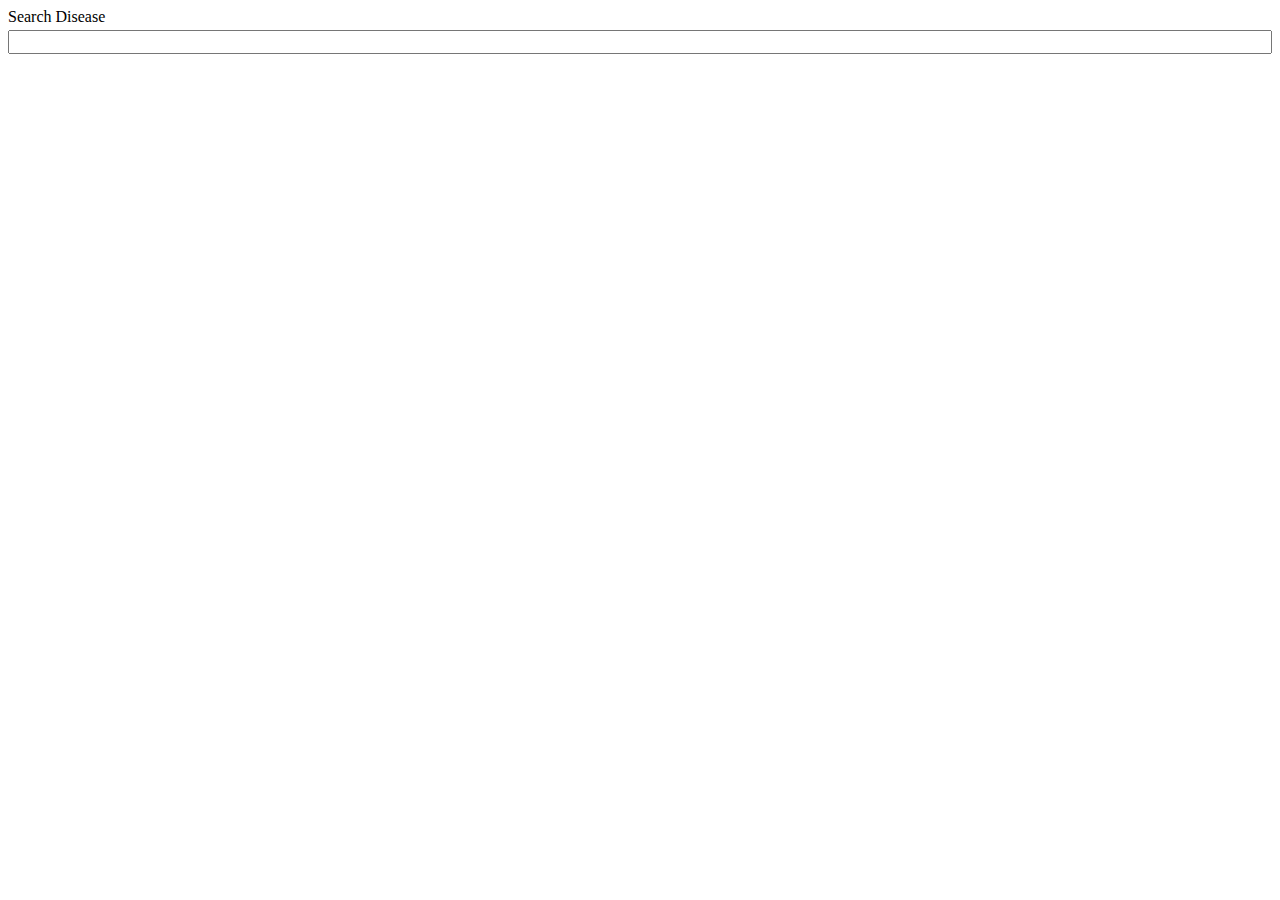
==== index.html @ 8a0bb38c "first commit" ====
<!DOCTYPE html>
<html lang="en">
  <head>
    <meta charset="UTF-8" />
    <meta http-equiv="X-UA-Compatible" content="IE=edge" />
    <meta name="viewport" content="width=device-width, initial-scale=1.0" />
    <link rel="stylesheet" href="style.css" />
    <title>Search Test</title>
  </head>
  <body>
    <div class="search-wrapper">
      <label for="search">Search Disease</label>
      <input type="search" id="search" data-search />
    </div>
    <div class="disease-cards" data-disease-cards-container></div>
    <template data-disease-template>
      <div class="card">
        <a
          class="header"
          id="diseaseLink"
          href="pageDisplay.html"
          data-header
        ></a>
      </div>
    </template>
    <div id="display"></div>
    <script src="script.js" defer></script>
  </body>
</html>
---- style.css ----
.search-wrapper {
  display: flex;
  flex-direction: column;
  gap: 0.25rem;
}

input {
  font-size: 1rem;
}

.disease-cards {
  display: block;
  margin-top: 1rem;
}

.card {
  border: 1px solid black;
  background-color: white;
  padding: 0.5rem;
  margin: 5px 5px;
}

.card > .header {
  margin-bottom: 0.25rem;
}

.card a {
  text-decoration: none;
  color: black;
  font-weight: bold;
  font-size: large;
}

.hide {
  display: none;
}

.textDiseases {
  text-decoration: none;
  color: black;
  font-weight: bold;
  transition: 0.7s all;
}

.textDiseases:hover {
  border-bottom: 1px solid blue;
  color: blue;
  transition: 0.7s all;
}

#display{
  margin: 10px;
}
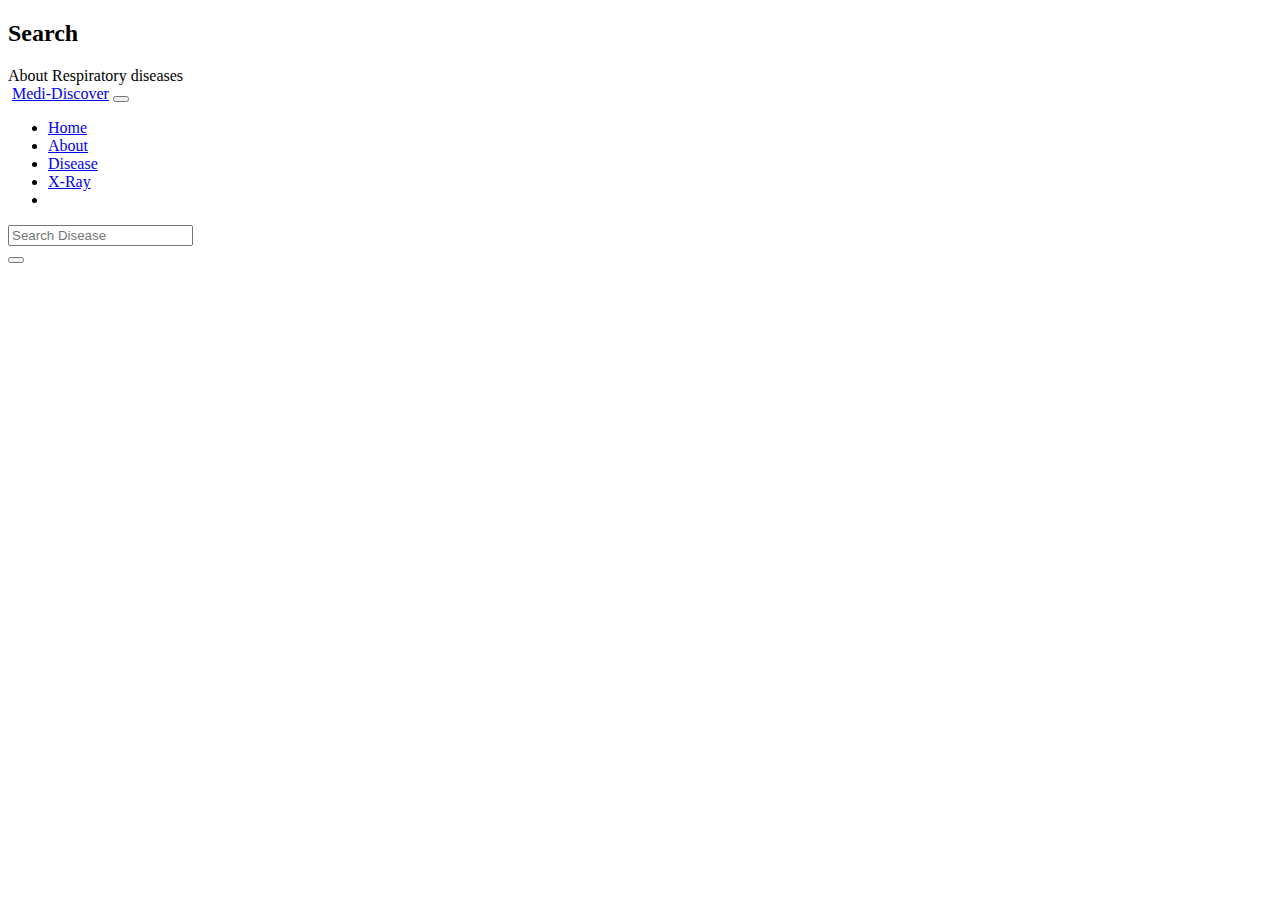
==== commit 067c3cf6: "Update index.html" ====
--- a/index.html
+++ b/index.html
@@ -1,29 +1,190 @@
 <!DOCTYPE html>
 <html lang="en">
-  <head>
+
+<head>
     <meta charset="UTF-8" />
     <meta http-equiv="X-UA-Compatible" content="IE=edge" />
     <meta name="viewport" content="width=device-width, initial-scale=1.0" />
-    <link rel="stylesheet" href="style.css" />
+    <link rel="preconnect" href="https://fonts.googleapis.com" />
+    <link rel="preconnect" href="https://fonts.gstatic.com" crossorigin />
+    <link href="https://fonts.googleapis.com/css2?family=Noto+Serif&family=Poppins:wght@500;600;800&family=Roboto+Slab:wght@300;400;600&display=swap" rel="stylesheet" />
+    <link rel="stylesheet" href="../node_modules/@fortawesome/fontawesome-free/css/all.min.css" />
+    <link rel="stylesheet" href="node_modules/animate.css/animate.css" />
+    <link rel="stylesheet" href="node_modules/animate.css/animate.compat.css" />
+    <link rel="stylesheet" href="css/all.min.css" />
+    <link rel="stylesheet" href="css/bootstrap.min.css" />
+    <link rel="stylesheet" href="css/style.css" />
+    <style>
+        df-messenger {
+            margin: 0;
+            padding: 0;
+            position: fixed;
+            right: 0;
+            transform: translateX(50%) translateY(50%);
+            bottom: 3px;
+        }
+    </style>
     <title>Search Test</title>
-  </head>
-  <body>
-    <div class="search-wrapper">
-      <label for="search">Search Disease</label>
-      <input type="search" id="search" data-search />
+</head>
+
+<body class="bgSearch">
+    <div id="loading" class="position-fixed top-0 bottom-0 start-0 end-0">
+        <i class="fa-solid fa-spinner text-white fa-spin fa-5x"></i>
     </div>
-    <div class="disease-cards" data-disease-cards-container></div>
-    <template data-disease-template>
-      <div class="card">
-        <a
-          class="header"
-          id="diseaseLink"
-          href="pageDisplay.html"
-          data-header
-        ></a>
+
+    
+<section id="searchHome">
+    <div
+    class="backgrXray position-relative text-white d-flex justify-content-center align-items-center"
+  >
+    <div class="text-center headIndexXray">
+      <h2 class="h1 fs-1 fontNavXray">Search</h2>
+      <span class="border-bottom border-3 d-block borderXray m-auto"></span>
+      <a class="glitch" data-glitch="About Respiratory diseases">
+        About Respiratory  diseases</a
+      >
+    </div>
+    <div class="opacityXray position-absolute w-100 h-100"></div>
+
+    </div>
+    <a href="#searchBar" class="animated bounce downbottonHome"></a>
+  </section>
+
+    <div id="searchBar" class="container bg-light">
+        <!-- <div>
+        
+        <div class="position-relative ">
+          
+          <img src="picture/er.png" class="w-100 picSearch  " alt=""/>
+          <h2 class="headShearch">fwerfwefwe</h2>
+        <div class="backHeadImge  w-100 h-100 position-absolute top-0   "></div>
+        
+        </div>
+      
+      </div> -->
+        <nav class="navbar fixed-top navbar-expand-lg navbar-light bg-light">
+            <div class="container">
+                <img src="../css/images/WhatsApp Image 2022-05-30 at 1.32.29 PM.png" alt="" href="index.html" class="img-fluid navbar-brand imgLogo" />
+                <a class="ps-3 navbar-brand fw-bold text-white" href="index.html">
+            Medi-Discover</a
+          >
+          <button
+            class="navbar-toggler"
+            type="button"
+            data-bs-toggle="collapse"
+            data-bs-target="#navbarSupportedContent"
+            aria-controls="navbarSupportedContent"
+            aria-expanded="false"
+            aria-label="Toggle navigation"
+          >
+            <span class="navbar-toggler-icon"></span>
+          </button>
+          <div class="collapse navbar-collapse" id="navbarSupportedContent">
+            <ul class="navbar-nav ms-auto mb-2 mb-lg-0 fw-bold">
+              <li class="nav-item">
+                <a
+                  class="nav-link active navLinkHover text-white"
+                  aria-current="page"
+                  href="../index.html"
+                  >Home</a
+                >
+              </li>
+              <li class="nav-item">
+                <a class="nav-link navLinkHover text-white" href="../about.html"
+                  >About</a
+                >
+              </li>
+              <li class="nav-item">
+                <a
+                  class="nav-link navLinkHover text-white active"
+                  href="index.html"
+                  >Disease</a
+                >
+              </li>
+              <li class="nav-item">
+                <a
+                  class="nav-link fw-bold navLinkHover text-white"
+                  href="../checker.html"
+                  >X-Ray</a
+                >
+              </li>
+
+              <!-- <form class="d-flex">
+                    <input class="form-control me-2" type="search" placeholder="Search" aria-label="Search">
+                    <button class="btn btn-outline-success rounded-pill" type="submit">Search</button>
+                  </form> -->
+
+              <li class="nav-item mx-3 mt-2">
+                <div class="nav-link">
+                  <div id="switch">
+                    <div id="circle" class="">
+                      <i id="sunb" class="fa-solid fa-sun fa-xl"></i>
+                      <i
+                        id="moonB"
+                        class="fa-solid fa-moon d-none fa-xl text-white"
+                      ></i>
+                    </div>
+
+                    <!-- <div id="circle"></div> -->
+                  </div>
+                </div>
+              </li>
+            </ul>
+          </div>
+        </div>
+      </nav>
+
+
+
+      <!-- <div
+        class="backgrSearch position-relative text-white d-flex justify-content-center align-items-center mt-5"
+      >
+        <div class="opacitySearch position-absolute w-100 h-100"></div>
+        <h2 class="headIndex">Search About COVID19 disease</h2>
+      </div> -->
+      
+
+      <div class="search-wrapper pt-5">
+        <!-- <label for="search">Search Disease</label> -->
+        <input
+          type="search"
+          id="search"
+          placeholder="Search Disease"
+          class="rounded-pill border-1 form-control"
+          data-search
+        />
       </div>
-    </template>
+      <div class="disease-cards pb-5" data-disease-cards-container></div>
+      <template data-disease-template>
+        <div class="card bg-light">
+          <a
+            class="header"
+            id="diseaseLink"
+            href="pageDisplay.html"
+            data-header
+          ></a>
+            </div>
+            </template>
+            
+    </div>
+
+    
+
+    <button onclick="topFunction()" class="border-0 rounded-circle  position-fixed " id="myBtn" title="Go to top"><i class="fa-solid fa-angles-up text-white fa-xl"></i> </button>
+
     <div id="display"></div>
-    <script src="script.js" defer></script>
+
+    <script src="../node_modules/bootstrap/dist/js/bootstrap.bundle.min.js"></script>
+    <script src="../node_modules/jquery/dist/jquery.min.js"></script>
+    <script src="../node_modules/jquery/dist/jquery-migrate-1.2.1.min.js"></script>
+    <script src="../node_modules/slick-carousel/slick/slick.min.js"></script>
+    <script src="../node_modules/wow.js/dist/wow.min.js"></script>
+    <script src="../node_modules/typed.js/lib/typed.min.js"></script>
+    <script src="js/jquery-3.6.0.js"></script>
+    <script src="bootstrap.js"></script>
+    <df-messenger df-cx="true" chat-title="Healthcare" agent-id="888bbc33-4e22-4c4b-8f96-738d3dc90669" language-code="en">
+    </df-messenger>
+    <script src="js/script.js" defer></script>
+    <script src="../js/app.js" defer></script>
   </body>
 </html>
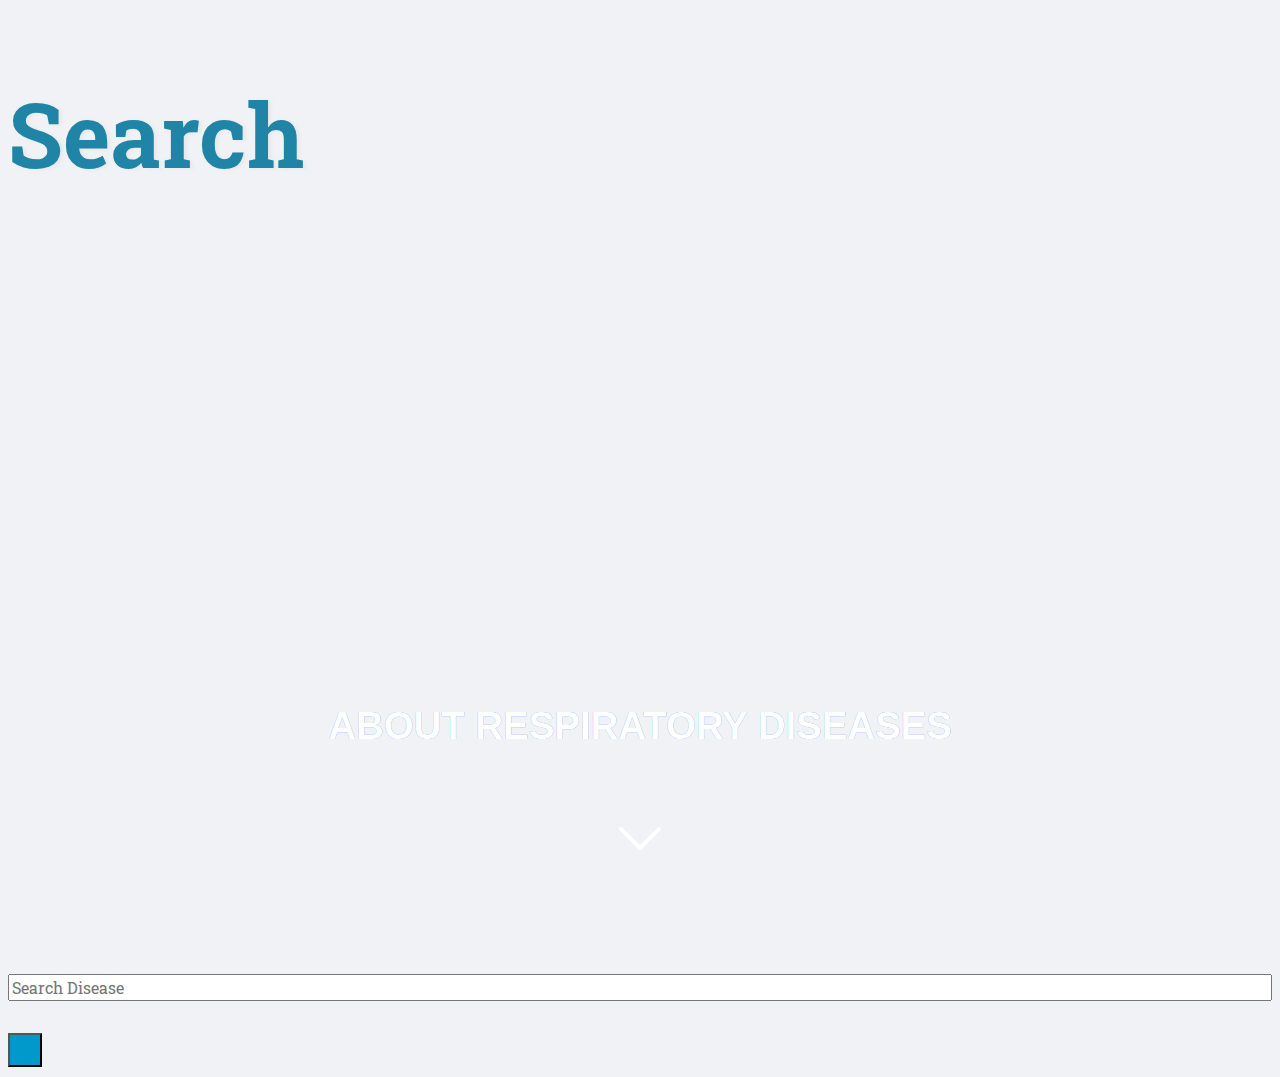
==== commit 98d2b09a: "Update index.html" ====
--- a/index.html
+++ b/index.html
@@ -8,12 +8,7 @@
     <link rel="preconnect" href="https://fonts.googleapis.com" />
     <link rel="preconnect" href="https://fonts.gstatic.com" crossorigin />
     <link href="https://fonts.googleapis.com/css2?family=Noto+Serif&family=Poppins:wght@500;600;800&family=Roboto+Slab:wght@300;400;600&display=swap" rel="stylesheet" />
-    <link rel="stylesheet" href="../node_modules/@fortawesome/fontawesome-free/css/all.min.css" />
-    <link rel="stylesheet" href="node_modules/animate.css/animate.css" />
-    <link rel="stylesheet" href="node_modules/animate.css/animate.compat.css" />
-    <link rel="stylesheet" href="css/all.min.css" />
-    <link rel="stylesheet" href="css/bootstrap.min.css" />
-    <link rel="stylesheet" href="css/style.css" />
+    <link rel="stylesheet" href="style.css" />
     <style>
         df-messenger {
             margin: 0;
@@ -62,79 +57,6 @@
         </div>
       
       </div> -->
-        <nav class="navbar fixed-top navbar-expand-lg navbar-light bg-light">
-            <div class="container">
-                <img src="../css/images/WhatsApp Image 2022-05-30 at 1.32.29 PM.png" alt="" href="index.html" class="img-fluid navbar-brand imgLogo" />
-                <a class="ps-3 navbar-brand fw-bold text-white" href="index.html">
-            Medi-Discover</a
-          >
-          <button
-            class="navbar-toggler"
-            type="button"
-            data-bs-toggle="collapse"
-            data-bs-target="#navbarSupportedContent"
-            aria-controls="navbarSupportedContent"
-            aria-expanded="false"
-            aria-label="Toggle navigation"
-          >
-            <span class="navbar-toggler-icon"></span>
-          </button>
-          <div class="collapse navbar-collapse" id="navbarSupportedContent">
-            <ul class="navbar-nav ms-auto mb-2 mb-lg-0 fw-bold">
-              <li class="nav-item">
-                <a
-                  class="nav-link active navLinkHover text-white"
-                  aria-current="page"
-                  href="../index.html"
-                  >Home</a
-                >
-              </li>
-              <li class="nav-item">
-                <a class="nav-link navLinkHover text-white" href="../about.html"
-                  >About</a
-                >
-              </li>
-              <li class="nav-item">
-                <a
-                  class="nav-link navLinkHover text-white active"
-                  href="index.html"
-                  >Disease</a
-                >
-              </li>
-              <li class="nav-item">
-                <a
-                  class="nav-link fw-bold navLinkHover text-white"
-                  href="../checker.html"
-                  >X-Ray</a
-                >
-              </li>
-
-              <!-- <form class="d-flex">
-                    <input class="form-control me-2" type="search" placeholder="Search" aria-label="Search">
-                    <button class="btn btn-outline-success rounded-pill" type="submit">Search</button>
-                  </form> -->
-
-              <li class="nav-item mx-3 mt-2">
-                <div class="nav-link">
-                  <div id="switch">
-                    <div id="circle" class="">
-                      <i id="sunb" class="fa-solid fa-sun fa-xl"></i>
-                      <i
-                        id="moonB"
-                        class="fa-solid fa-moon d-none fa-xl text-white"
-                      ></i>
-                    </div>
-
-                    <!-- <div id="circle"></div> -->
-                  </div>
-                </div>
-              </li>
-            </ul>
-          </div>
-        </div>
-      </nav>
-
-
 
       <!-- <div
         class="backgrSearch position-relative text-white d-flex justify-content-center align-items-center mt-5"
@@ -168,23 +90,10 @@
             
     </div>
 
-    
-
     <button onclick="topFunction()" class="border-0 rounded-circle  position-fixed " id="myBtn" title="Go to top"><i class="fa-solid fa-angles-up text-white fa-xl"></i> </button>
 
     <div id="display"></div>
-
-    <script src="../node_modules/bootstrap/dist/js/bootstrap.bundle.min.js"></script>
-    <script src="../node_modules/jquery/dist/jquery.min.js"></script>
-    <script src="../node_modules/jquery/dist/jquery-migrate-1.2.1.min.js"></script>
-    <script src="../node_modules/slick-carousel/slick/slick.min.js"></script>
-    <script src="../node_modules/wow.js/dist/wow.min.js"></script>
-    <script src="../node_modules/typed.js/lib/typed.min.js"></script>
-    <script src="js/jquery-3.6.0.js"></script>
-    <script src="bootstrap.js"></script>
-    <df-messenger df-cx="true" chat-title="Healthcare" agent-id="888bbc33-4e22-4c4b-8f96-738d3dc90669" language-code="en">
-    </df-messenger>
-    <script src="js/script.js" defer></script>
-    <script src="../js/app.js" defer></script>
+    <script src="script.js" defer></script>
+    <script src="app.js" defer></script>
   </body>
 </html>
--- a/style.css
+++ b/style.css
@@ -0,0 +1,756 @@
+* {
+  font-family: "Noto Serif", serif;
+  font-family: "Poppins", sans-serif;
+  font-family: "Roboto Slab", serif;
+  text-transform: capitalize;
+}
+
+body {
+  color: #000;
+  overflow: hidden;
+}
+
+.bgSearch {
+  background-color: #f0f2f5;
+}
+.search-wrapper {
+  display: flex;
+  flex-direction: column;
+  gap: 0.25rem;
+}
+
+input {
+  font-size: 1rem;
+}
+
+.diseaseName {
+  margin: 2rem;
+}
+.disease-cards {
+  display: block;
+  margin-top: 2rem;
+}
+
+.card {
+  border-radius: 32px;
+  background-color: white;
+  padding: 0.5rem;
+  margin: 15px 15px;
+}
+
+.card > .header {
+  margin-bottom: 0.25rem;
+}
+.header {
+  background-color: white;
+}
+body.dark .header {
+  background-color: rgb(20 21 26);
+}
+/* .header:hover
+{
+  background-color: #F0F2F5;
+}
+.card:hover
+{
+  background-color: #F0F2F5;
+} */
+
+.card a {
+  text-decoration: none;
+  color: black;
+  font-weight: bold;
+  font-size: large;
+  margin-left: 1rem;
+}
+body.dark .card a {
+  text-decoration: none;
+  color: white;
+  font-weight: bold;
+  font-size: large;
+  margin-left: 1rem;
+}
+.hide {
+  display: none;
+}
+
+.textDiseases {
+  text-decoration: none;
+  color: black;
+  font-weight: bold;
+  transition: 0.7s all;
+}
+
+/* .textDiseases:hover {
+ 
+  color: blue ;
+   transition: 0.7s all; 
+} */
+
+#display {
+  margin: 10px;
+}
+
+/* .picSearch
+{
+  border-bottom-left-radius: 1.25rem;
+  border-bottom-right-radius: 1.25rem;
+}
+.backHeadImge
+{
+  background-color: rgba(0, 0, 0, 0.7);
+  border-bottom-left-radius: 1.25rem;
+  border-bottom-right-radius: 1.25rem;
+} */
+
+body {
+  color: #000;
+  overflow: hidden;
+  /* background-color: #f0f2f5; */
+  /* background-color: #F5F7F9; */
+  /* background: linear-gradient(
+    to top,
+    #8fd9f1,
+    #83cfe8,
+    #78c6df,
+    #6cbcd7,
+    #60b3ce,
+    #57acc8,
+    #4ea4c2,
+    #449dbc,
+    #3c97b6,
+    #3390b1,
+    #2a8aab,
+    #1f84a6
+  ); */
+}
+/*Primary style*/
+
+.bg-light {
+  background: #fff !important;
+  transition: all 200ms linear;
+}
+body.hero-anime p {
+  opacity: 0;
+  transform: translateY(40px);
+  transition-delay: 1700ms;
+}
+h1 span {
+  display: inline-block;
+  transition: all 300ms linear;
+  opacity: 1;
+  transform: translate(0);
+}
+body.hero-anime h1 span:nth-child(1) {
+  opacity: 0;
+  transform: translateY(-20px);
+}
+body.hero-anime h1 span:nth-child(2) {
+  opacity: 0;
+  transform: translateY(-30px);
+}
+body.hero-anime h1 span:nth-child(3) {
+  opacity: 0;
+  transform: translateY(-50px);
+}
+body.hero-anime h1 span:nth-child(4) {
+  opacity: 0;
+  transform: translateY(-10px);
+}
+body.hero-anime h1 span:nth-child(5) {
+  opacity: 0;
+  transform: translateY(-50px);
+}
+body.hero-anime h1 span:nth-child(6) {
+  opacity: 0;
+  transform: translateY(-20px);
+}
+body.hero-anime h1 span:nth-child(7) {
+  opacity: 0;
+  transform: translateY(-40px);
+}
+body.hero-anime h1 span:nth-child(8) {
+  opacity: 0;
+  transform: translateY(-10px);
+}
+body.hero-anime h1 span:nth-child(9) {
+  opacity: 0;
+  transform: translateY(-30px);
+}
+body.hero-anime h1 span:nth-child(10) {
+  opacity: 0;
+  transform: translateY(-20px);
+}
+h1 span:nth-child(1) {
+  transition-delay: 1000ms;
+}
+h1 span:nth-child(2) {
+  transition-delay: 700ms;
+}
+h1 span:nth-child(3) {
+  transition-delay: 900ms;
+}
+h1 span:nth-child(4) {
+  transition-delay: 800ms;
+}
+h1 span:nth-child(5) {
+  transition-delay: 1000ms;
+}
+h1 span:nth-child(6) {
+  transition-delay: 700ms;
+}
+h1 span:nth-child(7) {
+  transition-delay: 900ms;
+}
+h1 span:nth-child(8) {
+  transition-delay: 800ms;
+}
+h1 span:nth-child(9) {
+  transition-delay: 600ms;
+}
+h1 span:nth-child(10) {
+  transition-delay: 700ms;
+}
+body.hero-anime h1 span:nth-child(11) {
+  opacity: 0;
+  transform: translateY(30px);
+}
+body.hero-anime h1 span:nth-child(12) {
+  opacity: 0;
+  transform: translateY(50px);
+}
+body.hero-anime h1 span:nth-child(13) {
+  opacity: 0;
+  transform: translateY(20px);
+}
+body.hero-anime h1 span:nth-child(14) {
+  opacity: 0;
+  transform: translateY(30px);
+}
+body.hero-anime h1 span:nth-child(15) {
+  opacity: 0;
+  transform: translateY(50px);
+}
+h1 span:nth-child(11) {
+  transition-delay: 1300ms;
+}
+h1 span:nth-child(12) {
+  transition-delay: 1500ms;
+}
+h1 span:nth-child(13) {
+  transition-delay: 1400ms;
+}
+h1 span:nth-child(14) {
+  transition-delay: 1200ms;
+}
+h1 span:nth-child(15) {
+  transition-delay: 1450ms;
+}
+#switch,
+#circle {
+  cursor: pointer;
+  transition: all 300ms linear;
+}
+#switch {
+  width: 60px;
+  height: 8px;
+  border: 2px solid rgb(13, 87, 112);
+  border-radius: 27px;
+  background: #000;
+  position: relative;
+  display: block;
+  margin: 0 auto;
+  text-align: center;
+  opacity: 1;
+  transform: translate(0);
+  transition: all 300ms linear;
+  transition-delay: 1900ms;
+}
+#circle i {
+  color: gold;
+}
+body.hero-anime #switch {
+  opacity: 0;
+  transform: translateY(40px);
+  transition-delay: 1900ms;
+}
+#circle {
+  position: absolute;
+  top: -11px;
+  left: -13px;
+  width: 26px;
+  height: 26px;
+}
+.switched {
+  border-color: #000 !important;
+  background: #09c !important;
+}
+.switched #circle {
+  left: 43px;
+  /* box-shadow: 0 4px 4px rgba(26, 53, 71, 0.25), 0 0 0 1px rgba(26, 53, 71, 0.07); */
+}
+
+.dropdown-item {
+  padding: 3px 15px;
+  color: #212121;
+  border-radius: 2px;
+  transition: all 200ms linear;
+}
+.dropdown-item:hover,
+.dropdown-item:focus {
+  color: #fff;
+  background: rgba(129, 103, 169, 0.6);
+}
+
+body.dark {
+  color: #fff;
+  background: #1f2029;
+}
+body.dark .footerImage {
+  background-color: #000;
+}
+body.dark .footerIcon i {
+  color: #fff !important;
+  transition: all 0.5s;
+}
+body.dark #home {
+  font-family: "Trebuchet MS", "Lucida Sans Unicode", "Lucida Grande",
+    "Lucida Sans", Arial, sans-serif;
+  background-color: #000;
+}
+body.dark .footerIcon i:hover {
+  color: #09c !important;
+}
+body.dark .accordion-item {
+  background-color: #343a40 !important;
+}
+body.dark .accordion-button {
+  background-color: #000;
+  color: #fff;
+}
+body.dark .accordion-button:not(.collapsed) {
+  background-color: #000;
+  color: #0c63e4;
+}
+body.dark .navbar-brand img {
+  filter: brightness(100%);
+}
+body.dark h1 {
+  color: #fff;
+}
+body.dark h1 span {
+  transition-delay: 0ms !important;
+}
+body.dark p {
+  color: #fff;
+  transition-delay: 0ms !important;
+}
+body.dark .bg-light {
+  background: #14151a !important;
+}
+body.dark .bgArticle {
+  background: #14151a !important;
+}
+body.dark .start-header {
+  box-shadow: 0 10px 30px 0 rgba(0, 0, 0, 0.15);
+}
+body.dark .start-header.scroll-on {
+  box-shadow: 0 5px 10px 0 rgba(0, 0, 0, 0.15);
+}
+
+body.dark .nav-link {
+  color: #fff !important;
+}
+body.dark .nav-item.active .nav-link {
+  color: #999 !important;
+}
+body.dark .dropdown-menu {
+  color: #fff;
+  background: #1f2029;
+  box-shadow: 0 5px 10px 0 rgba(0, 0, 0, 0.25);
+}
+body.dark .dropdown-item {
+  color: #fff;
+}
+body.dark .navbar-light .navbar-toggler-icon {
+  border-bottom: 1px solid #fff;
+}
+body.dark .navbar-light .navbar-toggler-icon:after,
+body.dark .navbar-light .navbar-toggler-icon:before {
+  background: #fff;
+}
+body.dark .slick-prev:before,
+body.dark .slick-next:before {
+  color: #fff;
+}
+body.dark .bgArticle {
+  background: #14151a !important;
+}
+body.dark .start-header {
+  box-shadow: 0 10px 30px 0 rgba(0, 0, 0, 0.15);
+}
+body.dark .start-header.scroll-on {
+  box-shadow: 0 5px 10px 0 rgba(0, 0, 0, 0.15);
+}
+
+body.dark .nav-link {
+  color: #fff !important;
+}
+body.dark .nav-item.active .nav-link {
+  color: #999 !important;
+}
+body.dark .dropdown-menu {
+  color: #fff;
+  background: #1f2029;
+  box-shadow: 0 5px 10px 0 rgba(0, 0, 0, 0.25);
+}
+body.dark .dropdown-item {
+  color: #fff;
+}
+body.dark .navbar-light .navbar-toggler-icon {
+  border-bottom: 1px solid #fff;
+}
+body.dark .navbar-light .navbar-toggler-icon:after,
+body.dark .navbar-light .navbar-toggler-icon:before {
+  background: #fff;
+}
+body.dark .navbar-toggler[aria-expanded="true"] .navbar-toggler-icon {
+  border-color: transparent;
+}
+/* ---------------------------------------------------navbar------------------------------------------------------- */
+.navbar {
+  z-index: 88888888;
+  /* background-color: #1e5569 !important; */
+  background-color: rgba(42, 92, 111, 0.5) !important;
+}
+.navLinkHover:hover {
+  color: #1f84a6 !important;
+  font-size: 20px;
+}
+body.dark .navbar-brand img {
+  filter: brightness(100%);
+}
+body.dark h1 {
+  color: #fff;
+}
+body.dark h1 span {
+  transition-delay: 0ms !important;
+}
+body.dark p {
+  color: #fff;
+  transition-delay: 0ms !important;
+}
+body.dark .bg-light {
+  background: #14151a !important;
+}
+
+body.dark .start-header {
+  box-shadow: 0 10px 30px 0 rgba(0, 0, 0, 0.15);
+}
+body.dark .start-header.scroll-on {
+  box-shadow: 0 5px 10px 0 rgba(0, 0, 0, 0.15);
+}
+
+body.dark .nav-link {
+  color: #fff !important;
+}
+body.dark .nav-item.active .nav-link {
+  color: #999 !important;
+}
+body.dark .dropdown-menu {
+  color: #fff;
+  background: #1f2029;
+  box-shadow: 0 5px 10px 0 rgba(0, 0, 0, 0.25);
+}
+body.dark .dropdown-item {
+  color: #fff;
+}
+body.dark .navbar-light .navbar-toggler-icon {
+  border-bottom: 1px solid #fff;
+}
+body.dark .navbar-light .navbar-toggler-icon:after,
+body.dark .navbar-light .navbar-toggler-icon:before {
+  background: #fff;
+}
+body.dark .navbar
+{
+  background-color: #2c2f2e6b !important;
+}
+body.dark .navbar-toggler[aria-expanded="true"] .navbar-toggler-icon {
+  border-color: transparent;
+}
+body.dark .navLinkHover:hover {
+  color: #1f84a6 !important;
+  font-size: 20px;
+}
+body.dark .dropdown-item {
+  color: #fff !important;
+}
+.imgLogo {
+  width: 70px;
+  margin: 0;
+}
+.backgrSearch {
+  background-image: url(../picture/care-connection-device-diagnosis.jpg);
+  background-size: 100% 100%;
+  height: 20rem;
+  border-top-right-radius: 20px;
+  border-top-left-radius: 20px;
+}
+.opacitySearch {
+  background-color: rgba(0, 0, 0, 0.7);
+  border-top-right-radius: 20px;
+  border-top-left-radius: 20px;
+}
+.headIndex {
+  z-index: 22222222;
+}
+
+.searchColor {
+  color: #4aade9;
+}
+.searchColorH1 {
+  color: #17509e;
+}
+/* -------------------------------------------------------------footer------------------------------------------------------------ */
+body.dark .footerImage {
+  background-color: #14151a;
+}
+body.dark .footerIcon i {
+  color: #fff !important;
+  transition: all 0.5s;
+}
+body.dark .footerIcon i:hover {
+  color: #09c !important;
+}
+body.dark .hoverIconFooter {
+  color: #fff !important;
+}
+body.dark .hoverIconFooter:hover {
+  color: #4aade9 !important;
+}
+/* -----------------------------------------------------------------footer----------------------------------------------------------------------- */
+#footer {
+  background-color: #f4f9fc;
+}
+.bordFooter {
+  height: 3px;
+  width: 40px;
+  background: #4aade9;
+}
+.hoverIconFooter {
+  color: #6c757d;
+}
+.hoverIconFooter:hover {
+  color: #4aade9 !important;
+}
+
+.hrFooter {
+  width: 1000px;
+  margin: auto;
+}
+.frameFooter {
+  width: 250px;
+  border: 3px solid #6c757d;
+  padding: 5px;
+  margin-left: 100px;
+}
+footer h2 {
+  letter-spacing: 1px;
+  position: relative;
+  z-index: 99;
+}
+.uniqeColor
+{
+  color: #1f84a6;
+}
+.footerIcon i {
+  transition: all 0.5s;
+}
+.footerIcon i:hover {
+  color: #09c !important;
+}
+.imgLogoFooter {
+  width: 30px;
+  margin: 0px;
+}
+/*******************************************************************************************/
+.backgrXray
+{
+    background-image: url(../picture/care-connection-device-diagnosis.jpg);
+    background-size: 100% 100%;
+    background-repeat: no-repeat;
+    height:  100vh;;
+}
+.opacityXray
+{
+    background-color: rgba(0, 0, 0, 0.7);
+}
+.headIndexXray
+{
+    z-index: 22222222;
+    /* font-size: 50px; */
+}
+.fontNavXray
+{
+  /* color: #0c63e4; */
+  color: #1f84a6;
+  text-shadow: 3px 1px 3px #e3e0e087;
+
+}
+.borderXray
+{
+   background-color: #1f84a6 !important;
+  color: #1f84a6 !important;
+  width: 50px;
+}
+.fontNavXray
+{
+  font-size: 7vw !important;
+}
+
+.glitch {
+  font-size: 3vw;
+  font-family: 'Raleway', sans-serif;
+  font-weight: 700;
+  text-decoration: none;
+  text-transform: uppercase;
+  position: absolute;
+  bottom: 130px;
+  left: 50%;
+  transform: translate(-50%, -50%);
+  margin: 0;
+  color: #fff;
+ 
+}
+.glitch:before, .glitch:after {
+  display: block;
+  content: attr(data-glitch);
+  text-transform: uppercase;
+  position: absolute;
+  top: 0;
+  left: 0;
+  height: 100%;
+  width: 100%;
+  opacity: 0.8;
+}
+.glitch:after {
+  color: #f0f;
+  z-index: -2;
+}
+.glitch:before {
+  color: #0ff;
+  z-index: -1;
+}
+.glitch:hover:before {
+  animation: glitch 0.3s cubic-bezier(0.25, 0.46, 0.45, 0.94) both 5;
+}
+.glitch:hover:after {
+  animation: glitch 0.3s cubic-bezier(0.25, 0.46, 0.45, 0.94) reverse both 5;
+}
+/* @media only screen and (max-width: 400px) {
+  .glitch {
+    font-size: 0.5rem;
+
+ } */
+@keyframes glitch {
+  0% {
+    transform: translate(0);
+ }
+  20% {
+    transform: translate(-5px, 5px);
+ }
+  40% {
+    transform: translate(-5px, -5px);
+ }
+  60% {
+    transform: translate(5px, 5px);
+ }
+  80% {
+    transform: translate(5px, -5px);
+ }
+  to {
+    transform: translate(0);
+ }
+}
+/* ============================================================================================================= */
+
+#myBtn {
+  bottom: 20px;
+  left: 30px;
+  z-index: 99;
+  font-size: 18px;
+  outline: none;
+  background-color: #09c;
+  cursor: pointer;
+  padding: 15px;
+  
+}
+
+#myBtn:hover {
+  /* background-color: #7952B3; */
+  background-color: #1F2121;
+  color:#FFF300 !important ;
+}
+#myBtn i:hover {
+  color:#FFF300 !important ;
+}
+
+body.dark #myBtn 
+{
+  background-color: #09c;
+  color: #000 !important;
+}
+body.dark #myBtn:hover 
+{
+  background-color: #fff;
+  color:#000 !important ;
+}
+body.dark #myBtn i
+{
+  color:#FFF300 !important ;
+}
+/* --------------------------------------------------------------------------------------------------------------------------------------- */
+#searchHome .downbottonHome.animated {
+  position: absolute;
+  margin: auto;
+  right: 0;
+  left: 0;
+  bottom: 50px;
+  height: 4px;
+  width: 4px;
+  border-radius: 2px;
+  background: #fff;
+  animation-duration: 2.5s;
+  animation-iteration-count: infinite;
+}
+
+#searchHome .downbottonHome::before,
+#searchHome .downbottonHome::after {
+  position: absolute;
+  top: -23px;
+  content: "";
+  height: 30px;
+  width: 4px;
+  border-radius: 2px;
+  background: #fff;
+}
+
+#searchHome .downbottonHome::before {
+  left: -10px;
+  -webkit-transform: rotate(-45deg);
+  -moz-transform:    rotate(-45deg);
+  -ms-transform:     rotate(-45deg);
+  -o-transform:      rotate(-45deg);
+  transform:         rotate(-45deg);
+}
+
+#searchHome .downbottonHome::after {
+  right: -10px;
+  -webkit-transform: rotate(45deg);
+  -moz-transform:    rotate(45deg);
+  -ms-transform:     rotate(45deg);
+  -o-transform:      rotate(45deg);
+  transform:         rotate(45deg);
+}
+
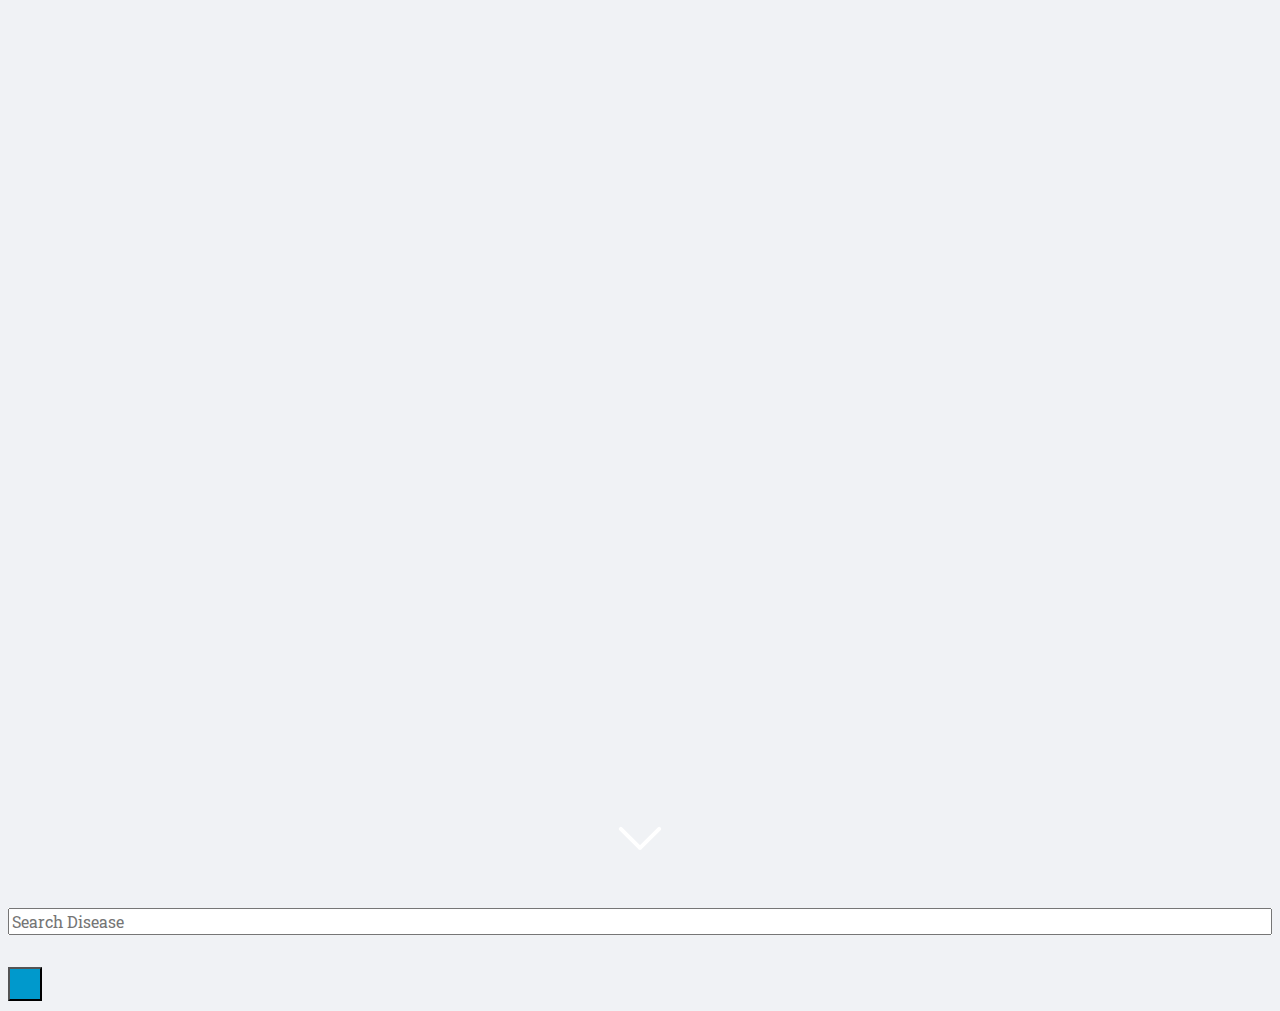
==== commit c78f9818: "Update index.html" ====
--- a/index.html
+++ b/index.html
@@ -32,13 +32,6 @@
     <div
     class="backgrXray position-relative text-white d-flex justify-content-center align-items-center"
   >
-    <div class="text-center headIndexXray">
-      <h2 class="h1 fs-1 fontNavXray">Search</h2>
-      <span class="border-bottom border-3 d-block borderXray m-auto"></span>
-      <a class="glitch" data-glitch="About Respiratory diseases">
-        About Respiratory  diseases</a
-      >
-    </div>
     <div class="opacityXray position-absolute w-100 h-100"></div>
 
     </div>
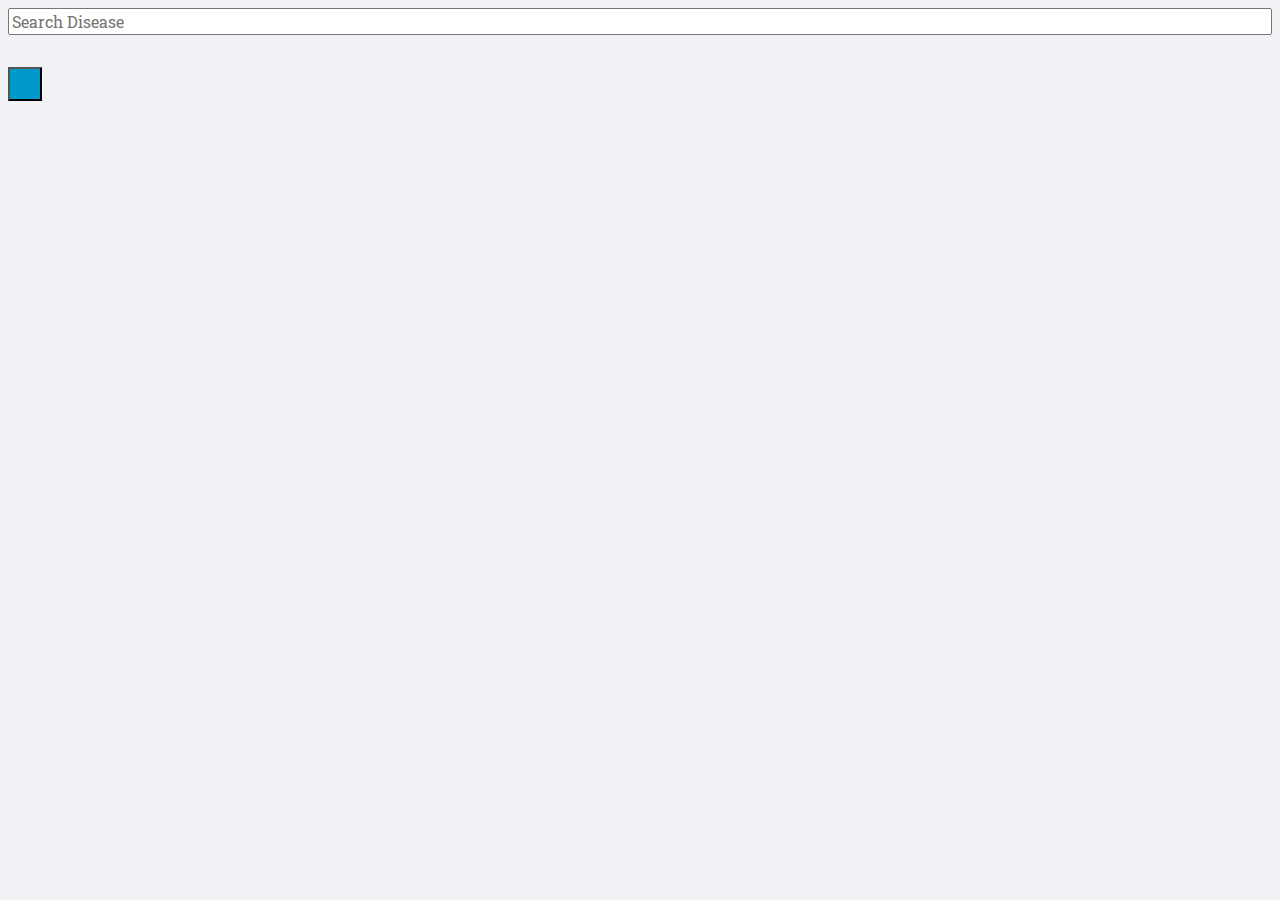
==== commit 34626550: "Update index.html" ====
--- a/index.html
+++ b/index.html
@@ -26,17 +26,6 @@
     <div id="loading" class="position-fixed top-0 bottom-0 start-0 end-0">
         <i class="fa-solid fa-spinner text-white fa-spin fa-5x"></i>
     </div>
-
-    
-<section id="searchHome">
-    <div
-    class="backgrXray position-relative text-white d-flex justify-content-center align-items-center"
-  >
-    <div class="opacityXray position-absolute w-100 h-100"></div>
-
-    </div>
-    <a href="#searchBar" class="animated bounce downbottonHome"></a>
-  </section>
 
     <div id="searchBar" class="container bg-light">
         <!-- <div>
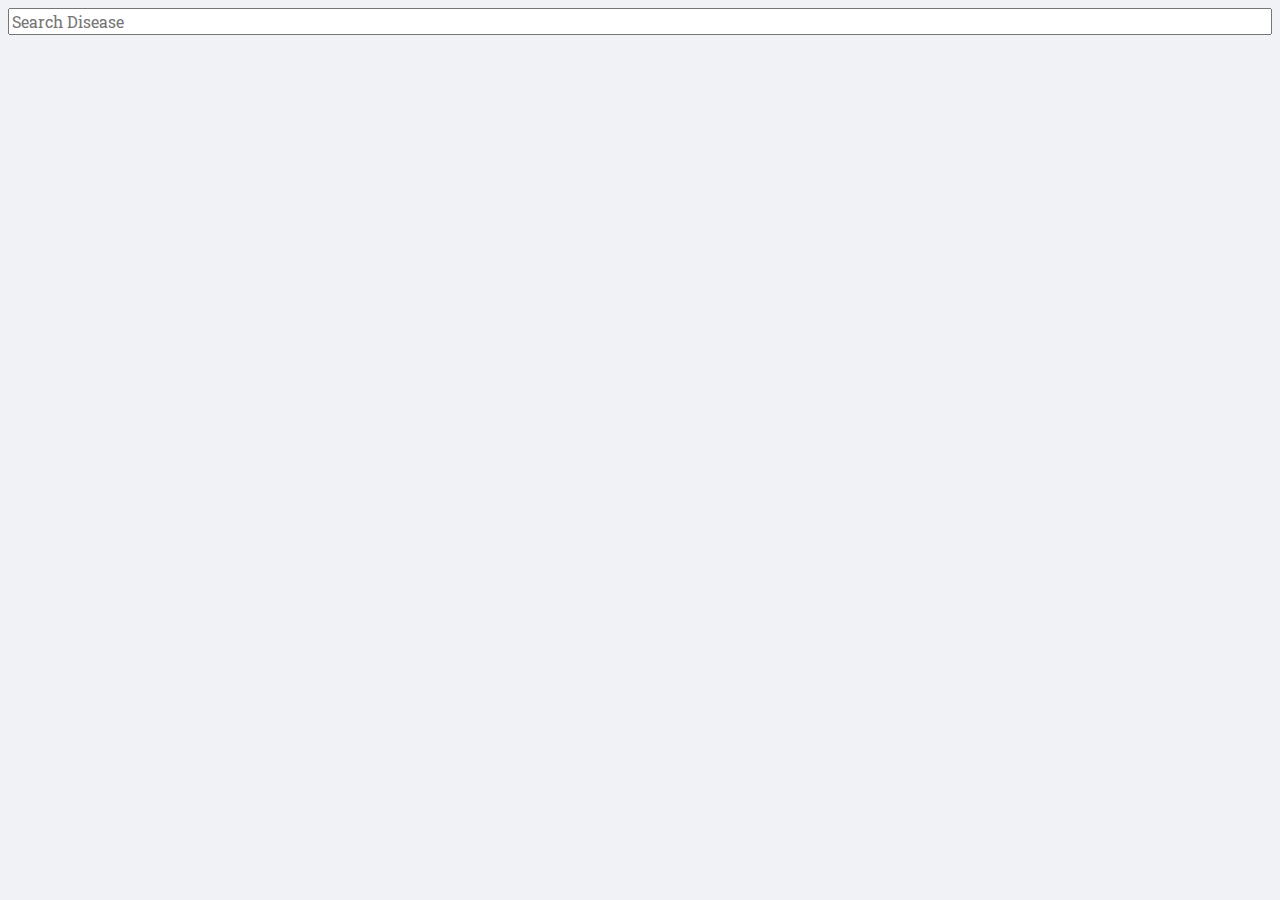
==== commit 9dddd08d: "Update index.html" ====
--- a/index.html
+++ b/index.html
@@ -23,43 +23,16 @@
 </head>
 
 <body class="bgSearch">
-    <div id="loading" class="position-fixed top-0 bottom-0 start-0 end-0">
-        <i class="fa-solid fa-spinner text-white fa-spin fa-5x"></i>
-    </div>
 
     <div id="searchBar" class="container bg-light">
-        <!-- <div>
-        
-        <div class="position-relative ">
-          
-          <img src="picture/er.png" class="w-100 picSearch  " alt=""/>
-          <h2 class="headShearch">fwerfwefwe</h2>
-        <div class="backHeadImge  w-100 h-100 position-absolute top-0   "></div>
-        
+
+
+        <div class="search-wrapper pt-5">
+            <!-- <label for="search">Search Disease</label> -->
+            <input type="search" id="search" placeholder="Search Disease" class="rounded-pill border-1 form-control" data-search />
         </div>
-      
-      </div> -->
-
-      <!-- <div
-        class="backgrSearch position-relative text-white d-flex justify-content-center align-items-center mt-5"
-      >
-        <div class="opacitySearch position-absolute w-100 h-100"></div>
-        <h2 class="headIndex">Search About COVID19 disease</h2>
-      </div> -->
-      
-
-      <div class="search-wrapper pt-5">
-        <!-- <label for="search">Search Disease</label> -->
-        <input
-          type="search"
-          id="search"
-          placeholder="Search Disease"
-          class="rounded-pill border-1 form-control"
-          data-search
-        />
-      </div>
-      <div class="disease-cards pb-5" data-disease-cards-container></div>
-      <template data-disease-template>
+        <div class="disease-cards pb-5" data-disease-cards-container></div>
+        <template data-disease-template>
         <div class="card bg-light">
           <a
             class="header"
@@ -69,13 +42,13 @@
           ></a>
             </div>
             </template>
-            
+
     </div>
 
-    <button onclick="topFunction()" class="border-0 rounded-circle  position-fixed " id="myBtn" title="Go to top"><i class="fa-solid fa-angles-up text-white fa-xl"></i> </button>
+    <div id="display"></div>
 
-    <div id="display"></div>
     <script src="script.js" defer></script>
     <script src="app.js" defer></script>
-  </body>
+</body>
+
 </html>
